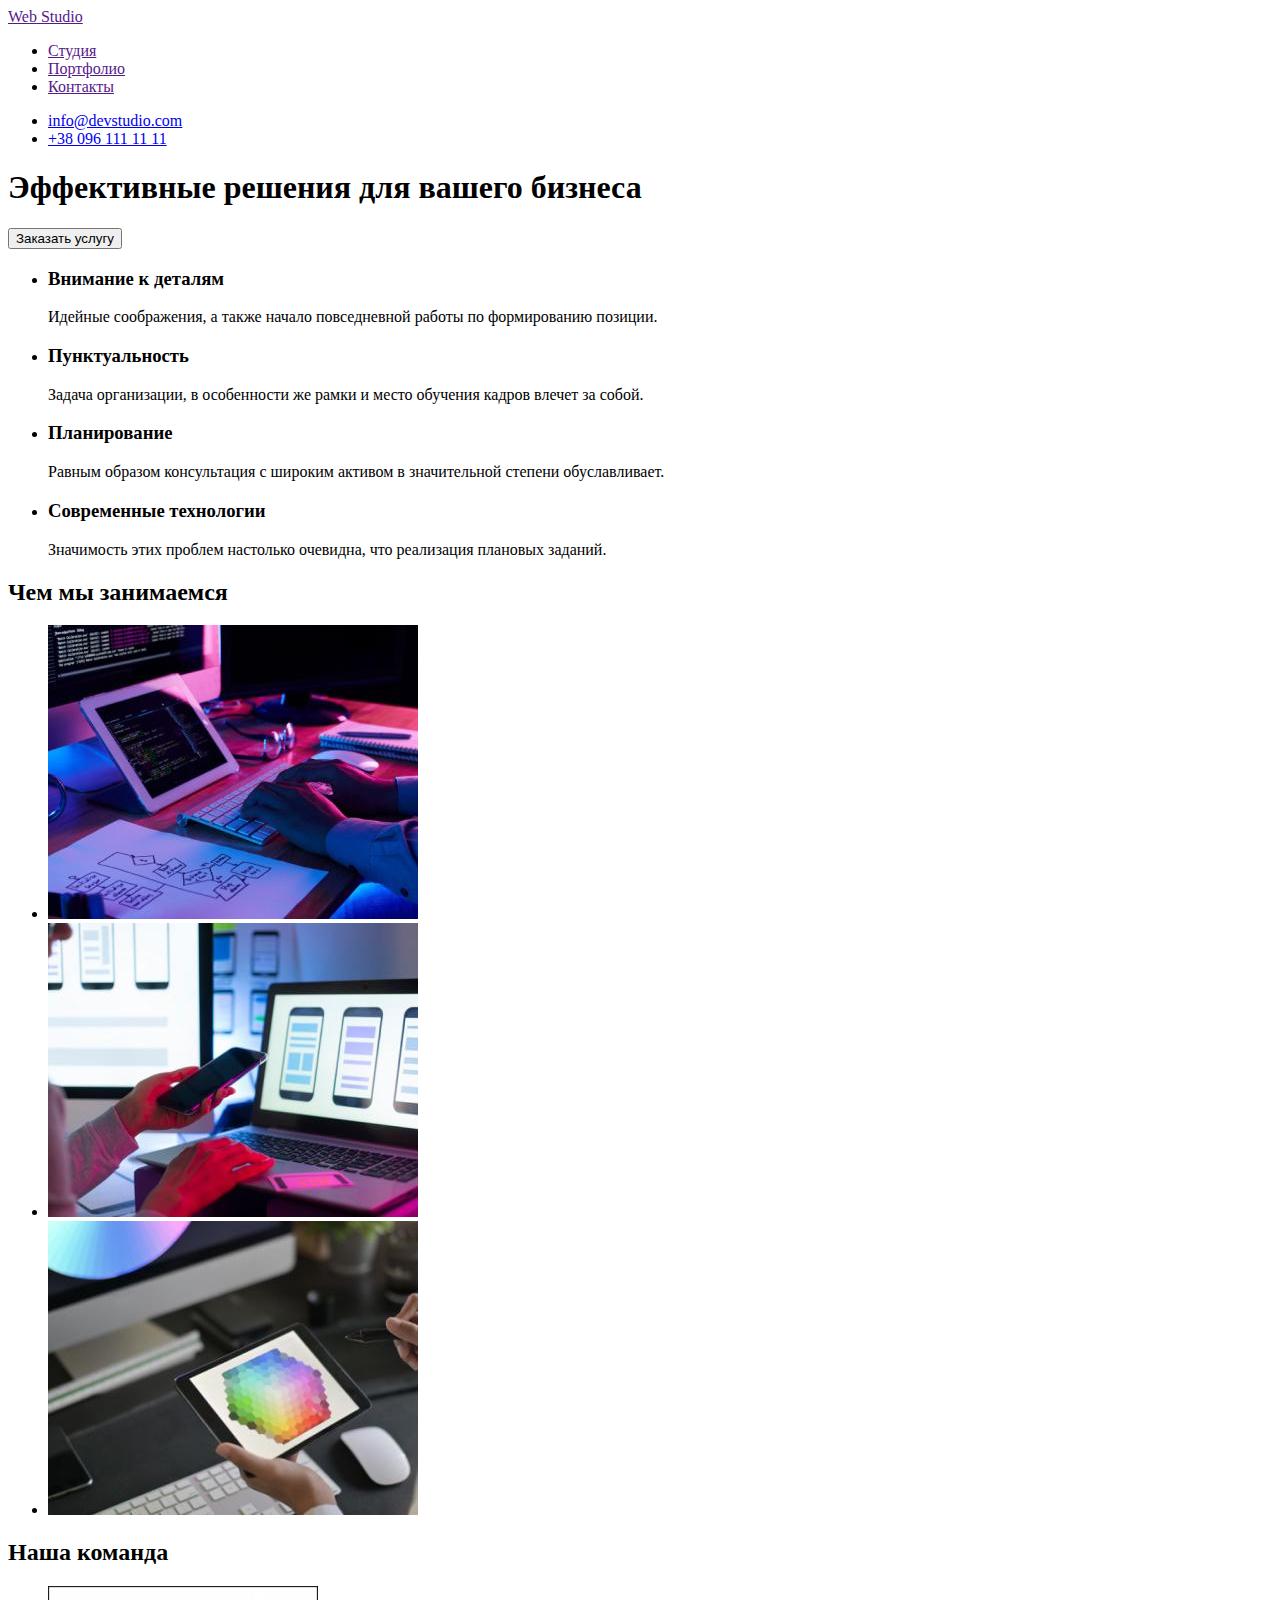
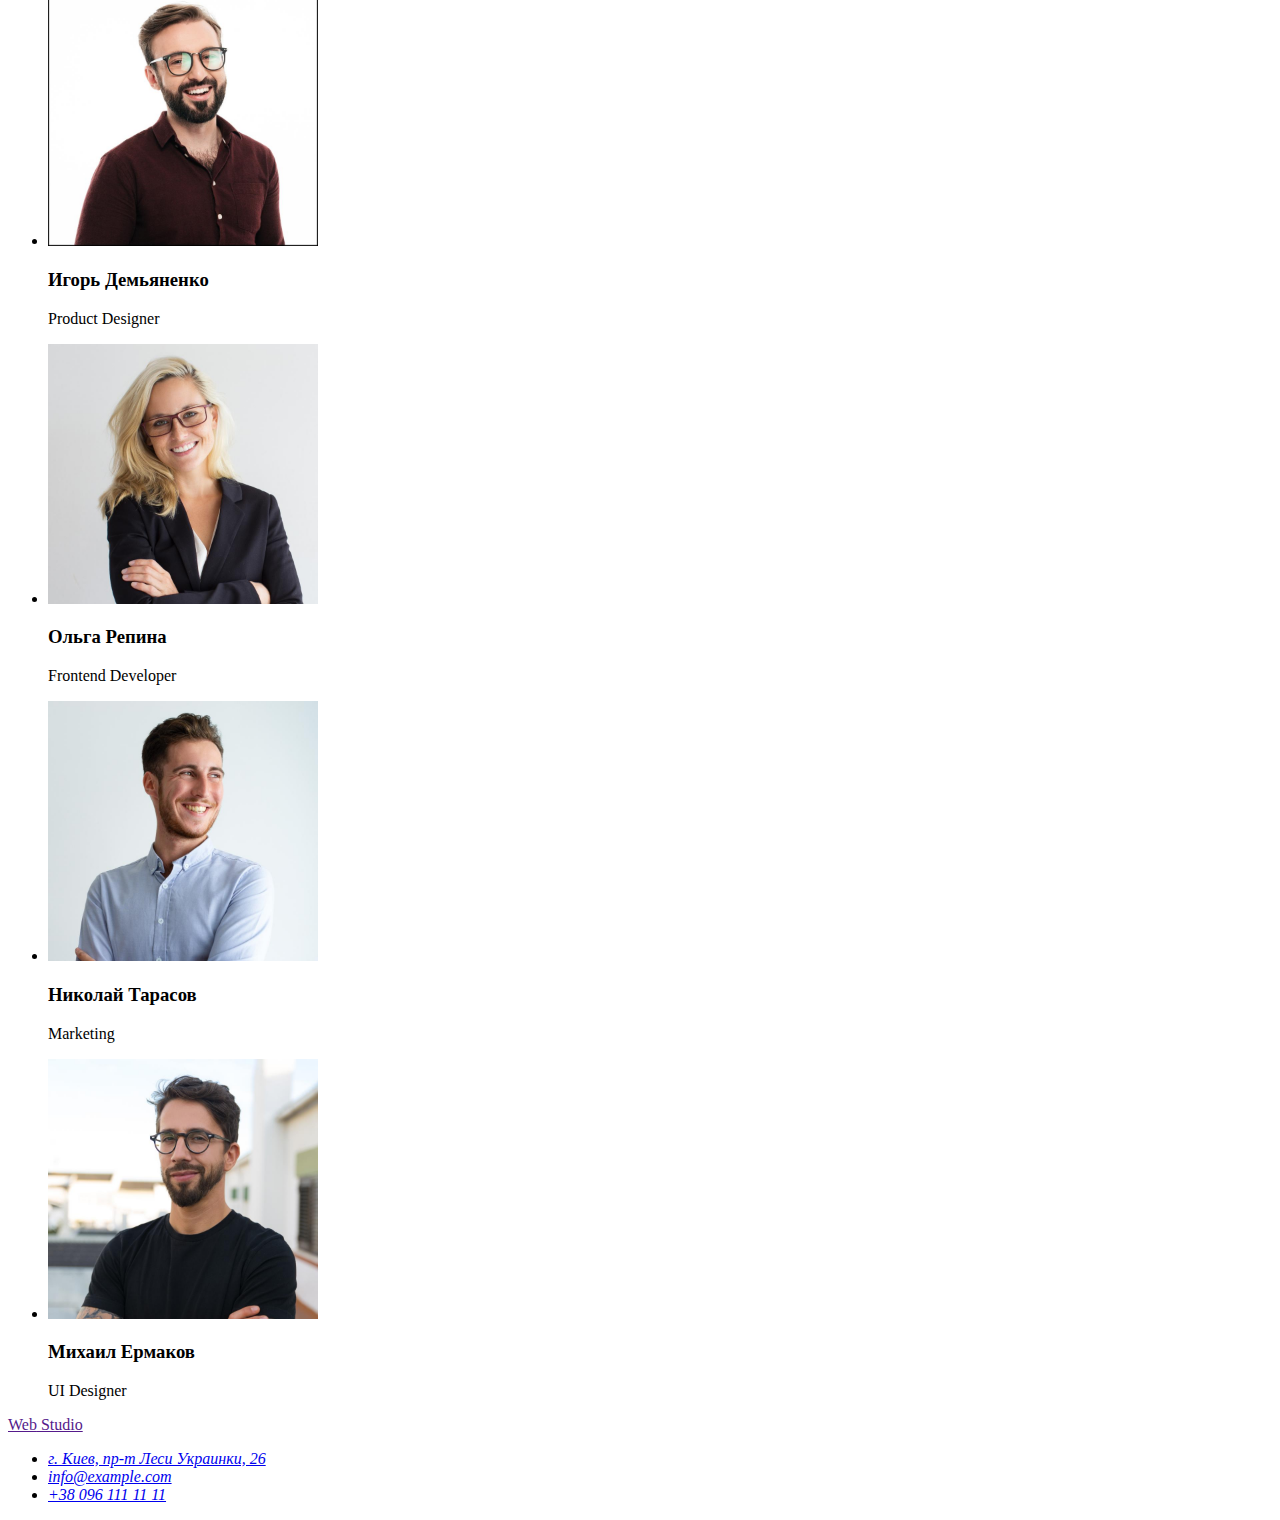
==== index.html @ e8fe3d93 "копирует файлы с goit-markup-hw-01" ====
<!DOCTYPE html>
<html lang="ru">
<head>
    <meta charset="UTF-8">
    <meta http-equiv="X-UA-Compatible" content="IE=edge">
    <meta name="viewport" content="width=device-width, initial-scale=1.0">
    <title>Студия</title>
</head>
<body>
    <header>
        <nav>
             <a href=""><span>Web</span> Studio</a>
                <ul>
                    <li><a href="">Студия</a></li>
                    <li><a href="">Портфолио</a></li>
                    <li><a href="">Контакты</a></li>
                </ul>
        </nav>
        <ul>
            <li><a href="mailto:info@devstudio.com">info@devstudio.com</a></li>
            <li><a href="tel:+380961111111">+38 096 111 11 11</a>
        </ul>
    </header>
    <main>
        <section>
            <h1>Эффективные решения для вашего бизнеса</h1>
            <button type="button">Заказать услугу</button>
        </section>
        <section>
            <h2 hidden>Наши преимущества</h2>
                <ul>
                    <li>
                        <h3>Внимание к деталям</h3>
                        <p>Идейные соображения, а также начало повседневной работы по формированию позиции.</p>
                    </li>
                    <li>
                        <h3>Пунктуальность</h3>
                        <p>Задача организации, в особенности же рамки и место обучения кадров влечет за собой.</p>
                    </li>
                    <li>
                        <h3>Планирование</h3>
                        <p>Равным образом консультация с широким активом в значительной степени обуславливает.</p>
                    </li>
                    <li>
                        <h3>Современные технологии</h3>
                        <p>Значимость этих проблем настолько очевидна, что реализация плановых заданий.</p>
                    </li>
                </ul>
        </section>
        <section>
            <h2>Чем мы занимаемся</h2>
            <ul>
                <li><img src="images/codding.jpg" alt="Пишем код" width="370" height="294"></li>
                <li><img src="images/multiplatforms.jpg" alt="Адаптируем под различные платформы" width="370" height="294"></li>
                <li><img src="images/design.jpg" alt="Делаем дизайн" width="370" height="294"></li>
            </ul>
        </section>   
        <section>
            <h2>Наша команда</h2>
            <ul>
                <li>
                    <img src="images/igor.jpg" alt="Фото Игоря Демьяненко" width="270" height="260">
                    <h3>Игорь Демьяненко</h3>
                    <p>Product Designer</p>
                </li>
                <li>
                    <img src="images/olga.jpg" alt="Фото Ольги Репиной" width="270" height="260">
                    <h3>Ольга Репина</h3>
                    <p>Frontend Developer</p>
                </li><li>
                    <img src="images/nikolai.jpg" alt="Фото Николая Тарасова" width="270" height="260">
                    <h3>Николай Тарасов</h3>
                    <p>Marketing</p>
                </li><li>
                    <img src="images/mihail.jpg" alt="Фото Михаила Ермакова" width="270" height="260">
                    <h3>Михаил Ермаков</h3>
                    <p>UI Designer</p>
                </li>
            </ul>
        </section>
    </main>   
    <footer>
        <a href="">
            <span>Web</span> Studio
        </a>
        <address>
            <ul>
                <li><a href="https://goo.gl/maps/dPyyy7mNsQ9xPULU9" target="_blank" rel="noopener noreferrer">г. Киев, пр-т Леси Украинки, 26</a></li>
                <li><a href="mailto:info@example.com">info@example.com</a></li>
                <li><a href="tel:+380991111111">+38 096 111 11 11</a>
            </ul>
        </address>
    </footer>
</body>
</html>
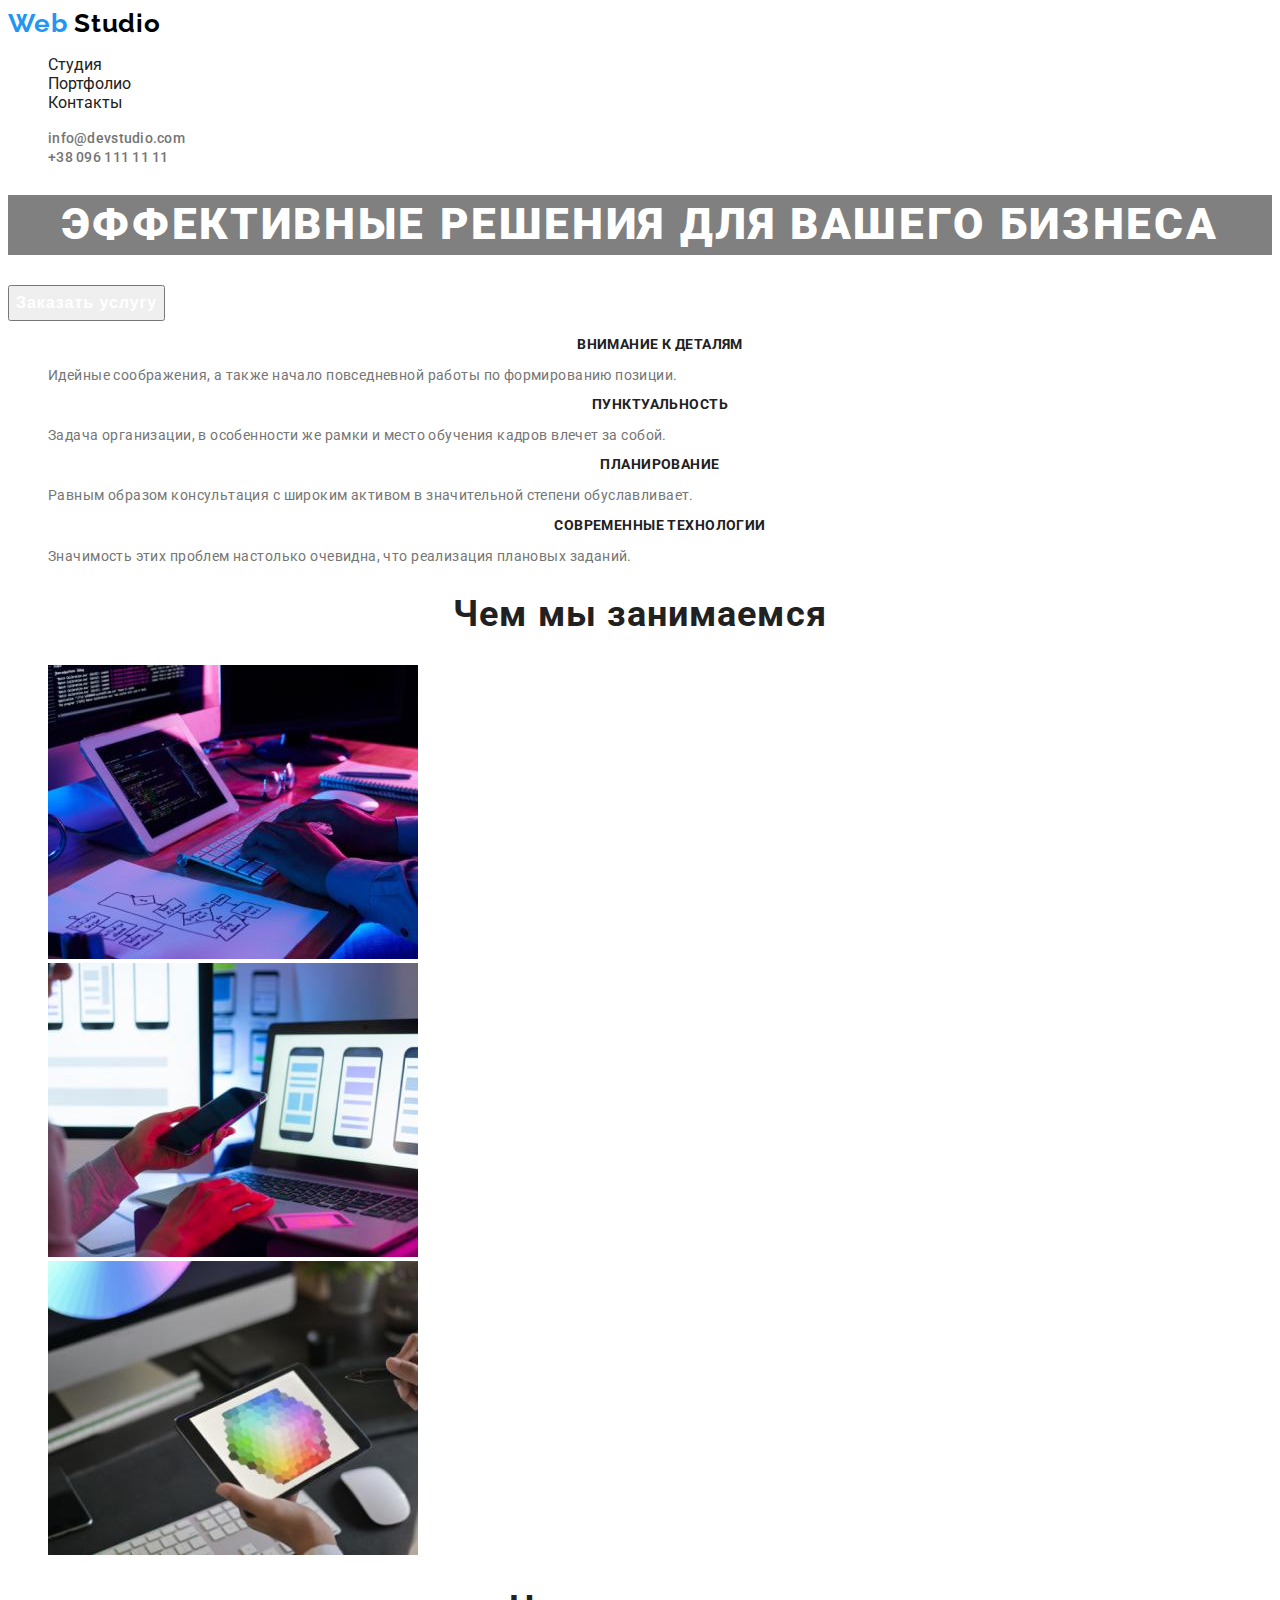
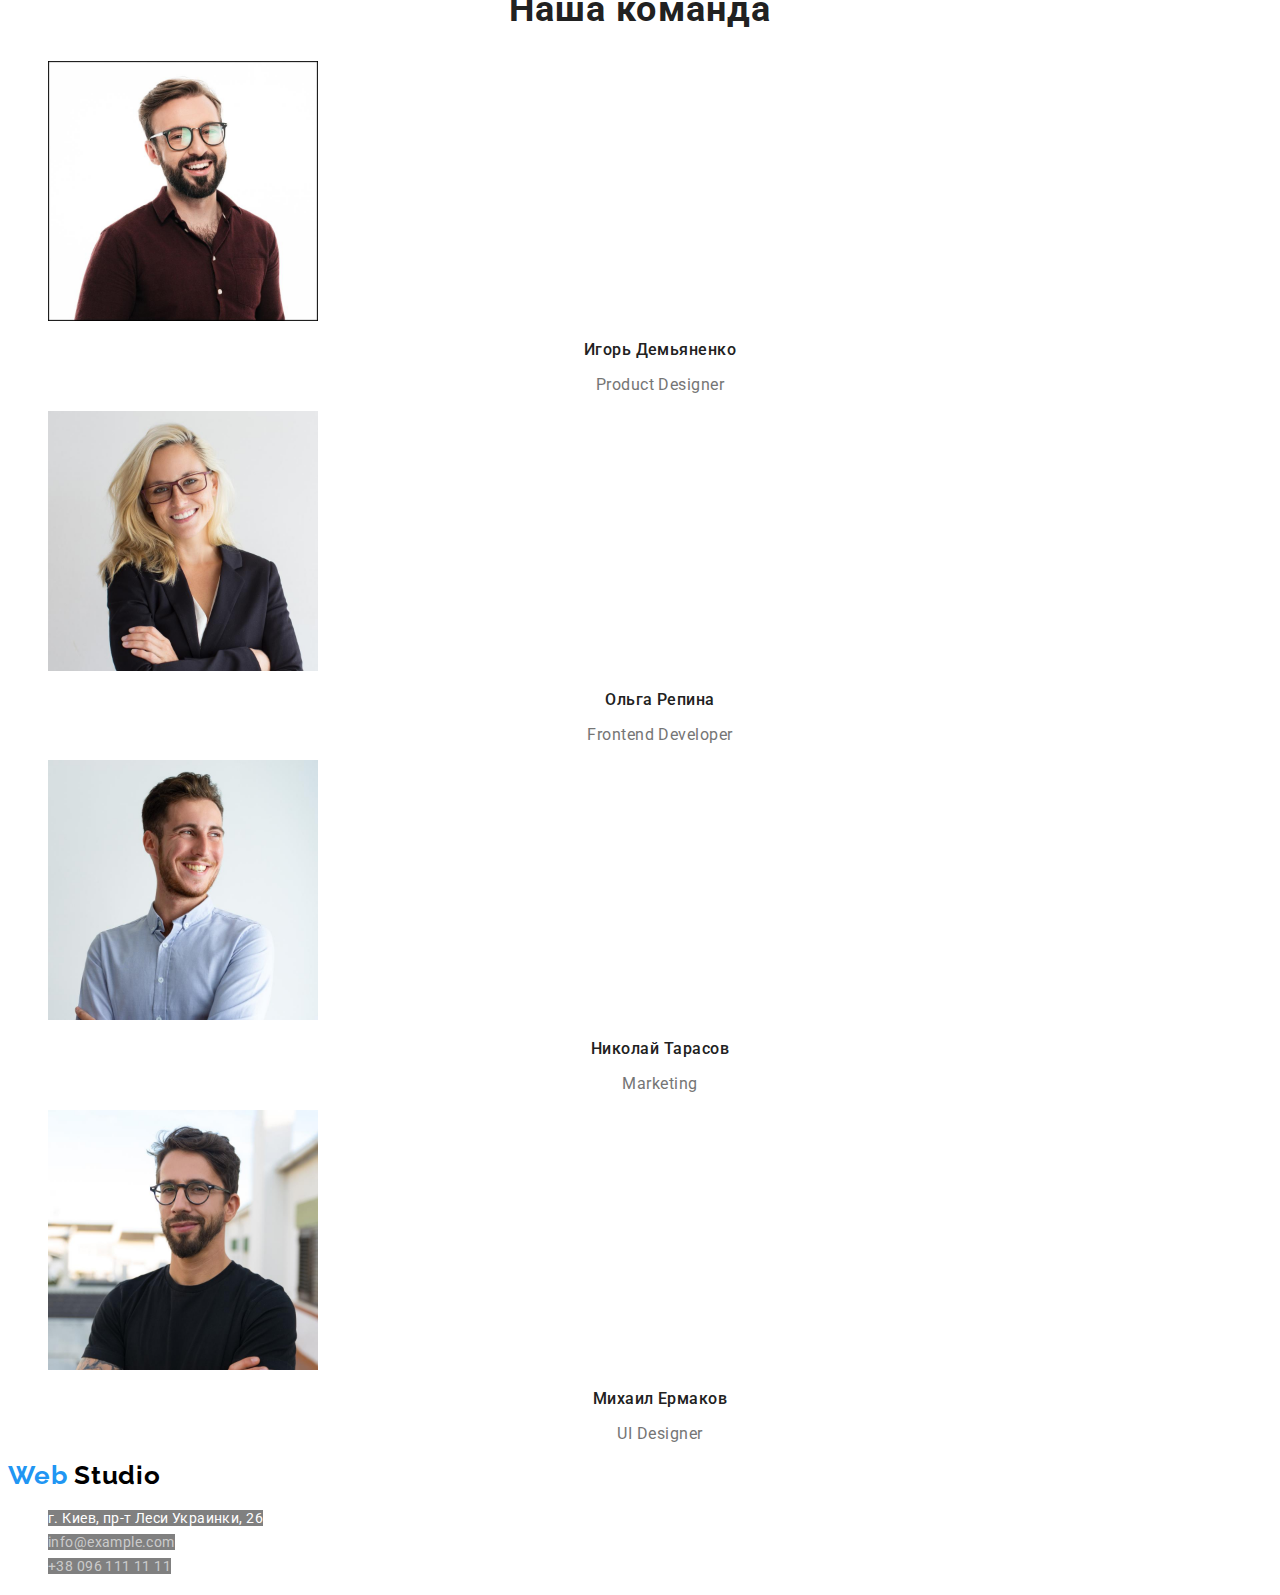
==== commit bebb2ec2: "классы, цвет и стиль шрифта" ====
--- a/index.html
+++ b/index.html
@@ -5,89 +5,95 @@
     <meta http-equiv="X-UA-Compatible" content="IE=edge">
     <meta name="viewport" content="width=device-width, initial-scale=1.0">
     <title>Студия</title>
+   
+    <link rel="preconnect" href="https://fonts.googleapis.com">
+    <link rel="preconnect" href="https://fonts.gstatic.com" crossorigin>
+    <link href="https://fonts.googleapis.com/css2?family=Raleway:wght@700&family=Roboto:wght@400;500;700;900&display=swap"
+        rel="stylesheet">
+    <link rel="stylesheet" href="./css/styles.css" />
 </head>
 <body>
     <header>
         <nav>
-             <a href=""><span>Web</span> Studio</a>
-                <ul>
-                    <li><a href="">Студия</a></li>
-                    <li><a href="">Портфолио</a></li>
-                    <li><a href="">Контакты</a></li>
+             <a href="" lang="en" class="logo link"><span class="logo-effect" >Web</span> Studio</a>
+                <ul class="header-nav list">
+                    <li class="nav-item"><a href=""class="nav-link link">Студия</a></li>
+                    <li class="nav-item"><a href="./portfolio.html"class="nav-link link">Портфолио</a></li>
+                    <li class="nav-item"><a href=""class="nav-link link">Контакты</a></li>
                 </ul>
         </nav>
-        <ul>
-            <li><a href="mailto:info@devstudio.com">info@devstudio.com</a></li>
-            <li><a href="tel:+380961111111">+38 096 111 11 11</a>
+        <ul class="header-contacts list">
+            <li class="contacls-item"><a href="mailto:info@devstudio.com"class=" contacts-link link">info@devstudio.com</a></li>
+            <li class="contacls-item"><a href="tel:+380961111111"class=" contacts-link link">+38 096 111 11 11</a>
         </ul>
     </header>
     <main>
-        <section>
-            <h1>Эффективные решения для вашего бизнеса</h1>
-            <button type="button">Заказать услугу</button>
+        <section class="hero">
+            <h1 class="hero-title">Эффективные решения для вашего бизнеса</h1>
+            <button type="button" class="hero-btn">Заказать услугу</button>
         </section>
-        <section>
-            <h2 hidden>Наши преимущества</h2>
-                <ul>
-                    <li>
-                        <h3>Внимание к деталям</h3>
-                        <p>Идейные соображения, а также начало повседневной работы по формированию позиции.</p>
+        <section class="advantage" >
+            <h2 class="advantage-title visually-hidden">Наши преимущества</h2>
+                <ul class="advantage-list list">
+                    <li class="advantage-item">
+                        <h3 class="advantage-name">Внимание к деталям</h3>
+                        <p class="advantage-text">Идейные соображения, а также начало повседневной работы по формированию позиции.</p>
                     </li>
-                    <li>
-                        <h3>Пунктуальность</h3>
-                        <p>Задача организации, в особенности же рамки и место обучения кадров влечет за собой.</p>
+                    <li class="advantage-item">
+                        <h3 class="advantage-name">Пунктуальность</h3>
+                        <p class="advantage-text">Задача организации, в особенности же рамки и место обучения кадров влечет за собой.</p>
                     </li>
-                    <li>
-                        <h3>Планирование</h3>
-                        <p>Равным образом консультация с широким активом в значительной степени обуславливает.</p>
+                    <li class="advantage-item">
+                        <h3 class="advantage-name">Планирование</h3>
+                        <p class="advantage-text">Равным образом консультация с широким активом в значительной степени обуславливает.</p>
                     </li>
-                    <li>
-                        <h3>Современные технологии</h3>
-                        <p>Значимость этих проблем настолько очевидна, что реализация плановых заданий.</p>
+                    <li class="advantage-item">
+                        <h3 class="advantage-name">Современные технологии</h3>
+                        <p class="advantage-text">Значимость этих проблем настолько очевидна, что реализация плановых заданий.</p>
                     </li>
                 </ul>
         </section>
-        <section>
-            <h2>Чем мы занимаемся</h2>
-            <ul>
-                <li><img src="images/codding.jpg" alt="Пишем код" width="370" height="294"></li>
-                <li><img src="images/multiplatforms.jpg" alt="Адаптируем под различные платформы" width="370" height="294"></li>
-                <li><img src="images/design.jpg" alt="Делаем дизайн" width="370" height="294"></li>
+        <section class="services">
+            <h2 class="services-title titles">Чем мы занимаемся</h2>
+            <ul сlass="services-list">
+                <li class="services-item list"><img src="images/codding.jpg" alt="Пишем код" width="370" height="294" class="services-image"></li>
+                <li class="services-item list"><img src="images/multiplatforms.jpg" alt="Адаптируем под различные платформы" width="370" height="294" class="services-image"></li>
+                <li class="services-item list"><img src="images/design.jpg" alt="Делаем дизайн" width="370" height="294" class="services-image"></li>
             </ul>
         </section>   
-        <section>
-            <h2>Наша команда</h2>
-            <ul>
-                <li>
-                    <img src="images/igor.jpg" alt="Фото Игоря Демьяненко" width="270" height="260">
-                    <h3>Игорь Демьяненко</h3>
-                    <p>Product Designer</p>
+        <section class="team">
+            <h2 class="team-title titles">Наша команда</h2>
+            <ul class="team-list list">
+                <li class="team-item">
+                    <img class="team-photo" src="images/igor.jpg" alt="Фото Игоря Демьяненко" width="270" height="260">
+                    <h3 class="team-name">Игорь Демьяненко</h3>
+                    <p class="team-text">Product Designer</p>
                 </li>
-                <li>
-                    <img src="images/olga.jpg" alt="Фото Ольги Репиной" width="270" height="260">
-                    <h3>Ольга Репина</h3>
-                    <p>Frontend Developer</p>
-                </li><li>
-                    <img src="images/nikolai.jpg" alt="Фото Николая Тарасова" width="270" height="260">
-                    <h3>Николай Тарасов</h3>
-                    <p>Marketing</p>
-                </li><li>
-                    <img src="images/mihail.jpg" alt="Фото Михаила Ермакова" width="270" height="260">
-                    <h3>Михаил Ермаков</h3>
-                    <p>UI Designer</p>
+                <li class="team-item">
+                    <img class="team-photo" src="images/olga.jpg" alt="Фото Ольги Репиной" width="270" height="260">
+                    <h3 class="team-name">Ольга Репина</h3>
+                    <p class="team-text">Frontend Developer</p>
+                </li class="team-item"><li>
+                    <img class="team-photo" src="images/nikolai.jpg" alt="Фото Николая Тарасова" width="270" height="260">
+                    <h3 class="team-name">Николай Тарасов</h3>
+                    <p class="team-text">Marketing</p>
+                </li class="team-item"><li>
+                    <img class="team-photo" src="images/mihail.jpg" alt="Фото Михаила Ермакова" width="270" height="260">
+                    <h3 class="team-name">Михаил Ермаков</h3>
+                    <p class="team-text">UI Designer</p>
                 </li>
             </ul>
         </section>
     </main>   
-    <footer>
-        <a href="">
-            <span>Web</span> Studio
+    <footer class="footer">
+        <a href="" lang="en" class="logo link">
+            <span class="logo-effect">Web</span> Studio
         </a>
-        <address>
-            <ul>
-                <li><a href="https://goo.gl/maps/dPyyy7mNsQ9xPULU9" target="_blank" rel="noopener noreferrer">г. Киев, пр-т Леси Украинки, 26</a></li>
-                <li><a href="mailto:info@example.com">info@example.com</a></li>
-                <li><a href="tel:+380991111111">+38 096 111 11 11</a>
+        <address class="address">
+            <ul class="address-list list">
+                <li class="address-item"><a class="address-map link" href="https://goo.gl/maps/dPyyy7mNsQ9xPULU9" target="_blank" rel="noopener noreferrer">г. Киев, пр-т Леси Украинки, 26</a></li>
+                <li class="address-item"><a class="address-link link" href="mailto:info@example.com">info@example.com</a></li>
+                <li class="address-item"><a class="address-link link" href="tel:+380991111111">+38 096 111 11 11</a>
             </ul>
         </address>
     </footer>
--- a/css/styles.css
+++ b/css/styles.css
@@ -0,0 +1,187 @@
+:root {
+  --primary-logo-color: #000000;
+  --secondary-logo-color: #2196f3;
+  --header-text-color: #212121;
+  --effects-color: #2196f3;
+  --header-contact-color: #757575;
+  --primary-title-color: #ffffff;
+  --header-text-color: #212121;
+  --secondary-title-color: #212121;
+  --button-secondary-color: #ffffff;
+  --button-primary-color: #212121;
+  --text-color: #757575;
+  --footer-text-color: #ffffff;
+  --footer-contact-color: rgba(255, 255, 255, 0.6);
+}
+body {
+  font-family: "Roboto", sans-serif;
+  font-style: normal;
+  font-weight: 400;
+}
+
+.list {
+  list-style: none;
+}
+.link {
+  text-decoration: none;
+}
+.logo {
+  font-family: "Raleway"; sans-serif;
+  font-weight: 700;
+  font-size: 26px;
+  line-height: 1.19;
+  letter-spacing: 0.03em;
+  color: var(--primary-logo-color);
+}
+.logo-effect {
+  color: var(--secondary-logo-color);
+}
+.logo:focus,
+.logo:hover {
+  color: var(--effects-color);
+}
+.nav-list. {
+  font-weight: 500;
+  font-size: 14px;
+  line-height: 1.14;
+  letter-spacing: 0.02em;
+}
+.nav-link {
+  color: var(--header-text-color);
+}
+.nav-link:hover,
+.nav-link:focus {
+  color: var(--effects-color);
+}
+.contacts-link {
+  font-weight: 500;
+  font-size: 14px;
+  line-height: 1.14;
+  letter-spacing: 0.02em;
+  color: var(--header-contact-color);
+}
+.contacts-link:hover,
+.contacts-link:focus {
+  color: var(--effects-color);
+}
+.hero-title {
+  font-weight: 900;
+  font-size: 44px;
+  line-height: 1.36;
+  text-align: center;
+  letter-spacing: 0.06em;
+  text-transform: uppercase;
+  color: var(--primary-title-color);
+  background-color: gray;
+}
+.hero-btn {
+  font-weight: 700;
+  font-size: 16px;
+  line-height: 1.87;
+  text-align: center;
+  letter-spacing: 0.06em;
+  color: var(--button-secondary-color);
+}
+.hero-btn:hover,
+.hero-btn:focus
+{color: var(--effects-color);
+}
+.visually-hidden {
+  position: absolute;
+  white-space: nowrap;
+  width: 1px;
+  height: 1px;
+  overflow: hidden;
+  border: 0;
+  padding: 0;
+  clip: rect(0 0 0 0);
+  clip-path: inset(50%);
+  margin: -1px;
+}
+.advantage-name {
+  font-weight: 700;
+  font-size: 14px;
+  line-height: 1.14;
+  letter-spacing: 0.03em;
+  text-align: center;
+  text-transform: uppercase;
+  color: var(--secondary-title-color);
+}
+.advantage-text {
+  font-size: 14px;
+  line-height: 1.17;
+  letter-spacing: 0.03em;
+  color: var(--text-color);
+}
+.titles {
+  font-weight: 700;
+  font-size: 36px;
+  line-height: 1.16;
+  text-align: center;
+  letter-spacing: 0.03em;
+  color: var(--secondary-title-color);
+}
+.team-name {
+  font-weight: 500;
+  font-size: 16px;
+  line-height: 1.18;
+  text-align: center;
+  letter-spacing: 0.03em;
+  color: var(--secondary-title-color);
+}
+.team-text {
+  font-size: 16px;
+  line-height: 1.18;
+  text-align: center;
+  letter-spacing: 0.03em;
+  color: var(--text-color);
+}
+.address-map {
+  font-style: normal;
+  font-size: 14px;
+  line-height: 1.71;
+  letter-spacing: 0.03em;
+  color: var(--footer-text-color);
+  background-color: gray;
+}
+.address-link {
+  font-style: normal;
+  font-size: 14px;
+  line-height: 1.71;
+  letter-spacing: 0.03em;
+  color: var(--footer-contact-color);
+  background-color: gray;
+}
+.address-map:focus,
+.address-map:hover,
+.address-link:focus,
+.address-link:hover {
+  color: var(--effects-color);
+}
+.filter-btn {
+font-weight: 500;
+font-size: 16px;
+line-height: 1.62;
+text-align: center;
+letter-spacing: 0.03em;
+color: var(--button-primary-color)
+}
+.filter-btn:focus,
+.filter-btn:hover
+{color: var(--effects-color)
+}
+.project-title {
+font-weight: 700;
+font-size: 18px;
+line-height: 2;
+letter-spacing: 0.06em;
+color: var(--secondary-title-color);
+}
+.project-text {
+font-size: 16px;
+line-height: 1.87;
+letter-spacing: 0.03em;
+color: var(--text-color)}
+
+
+
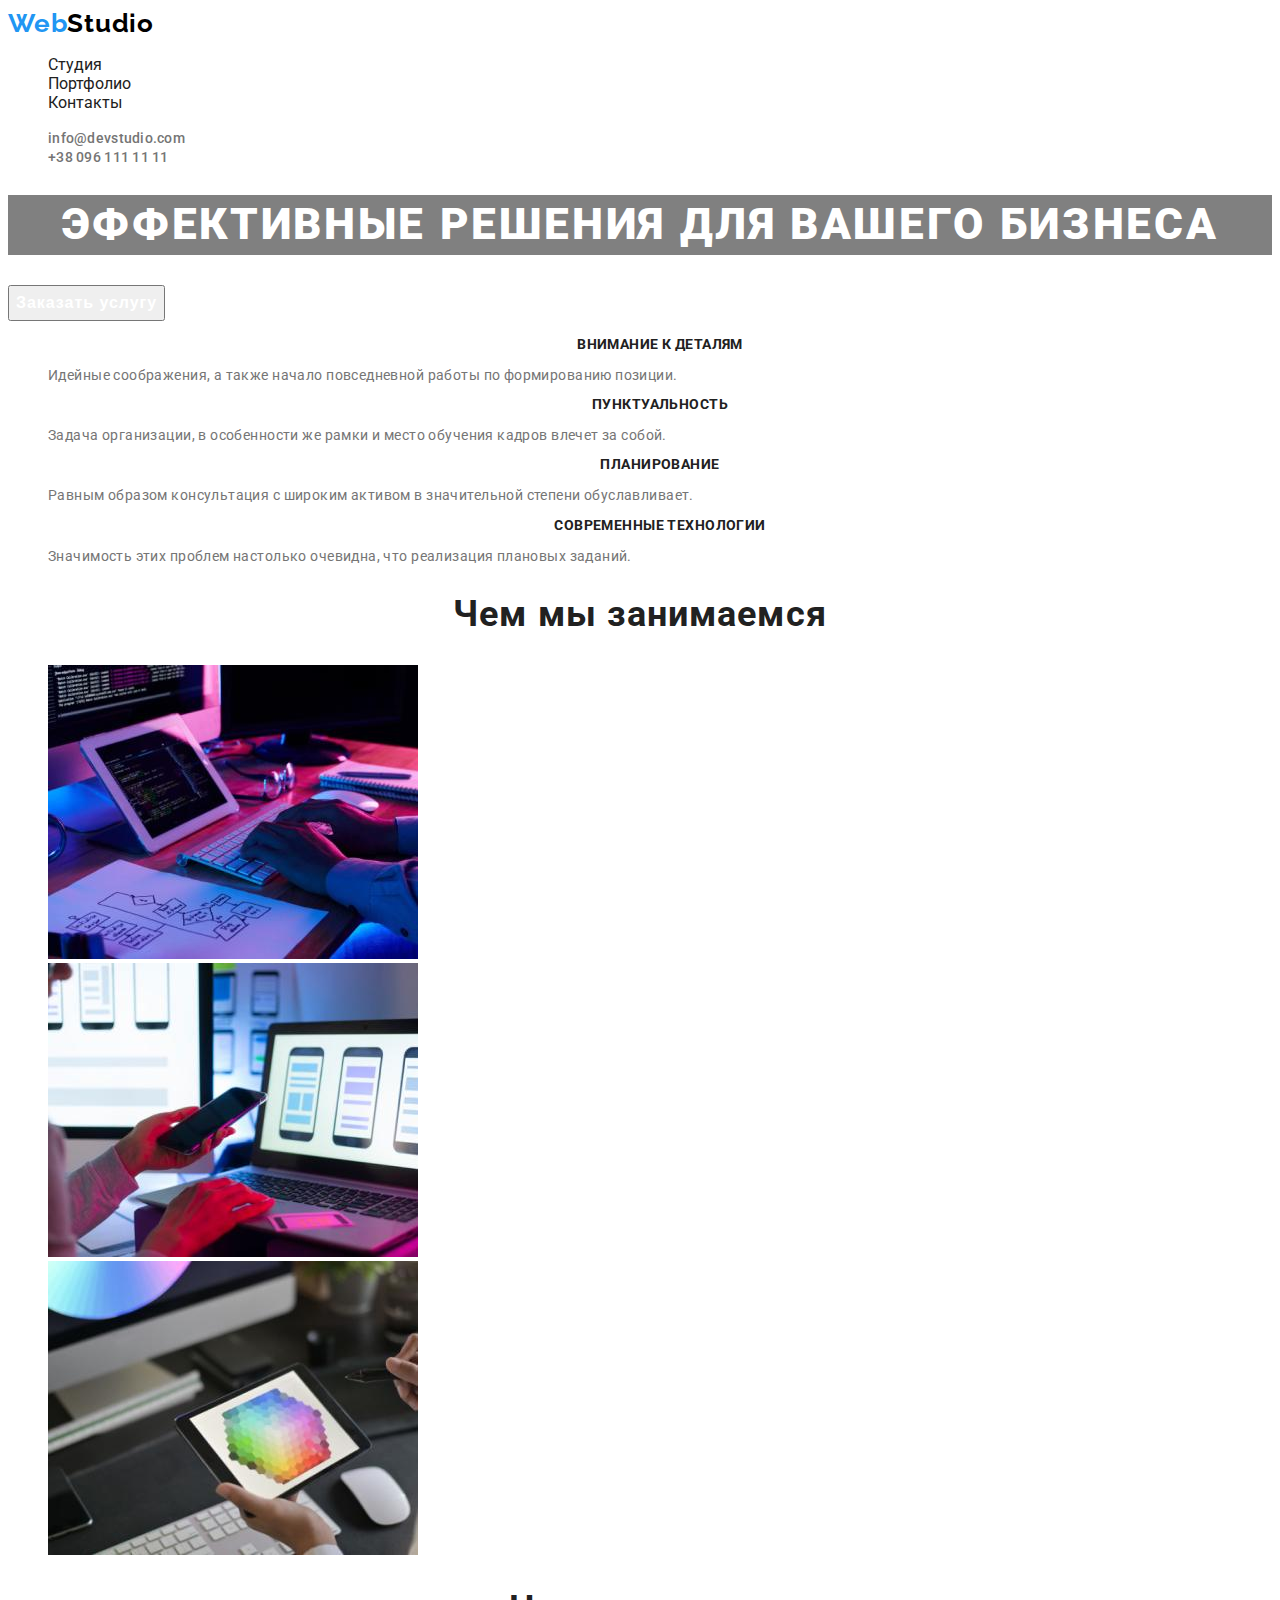
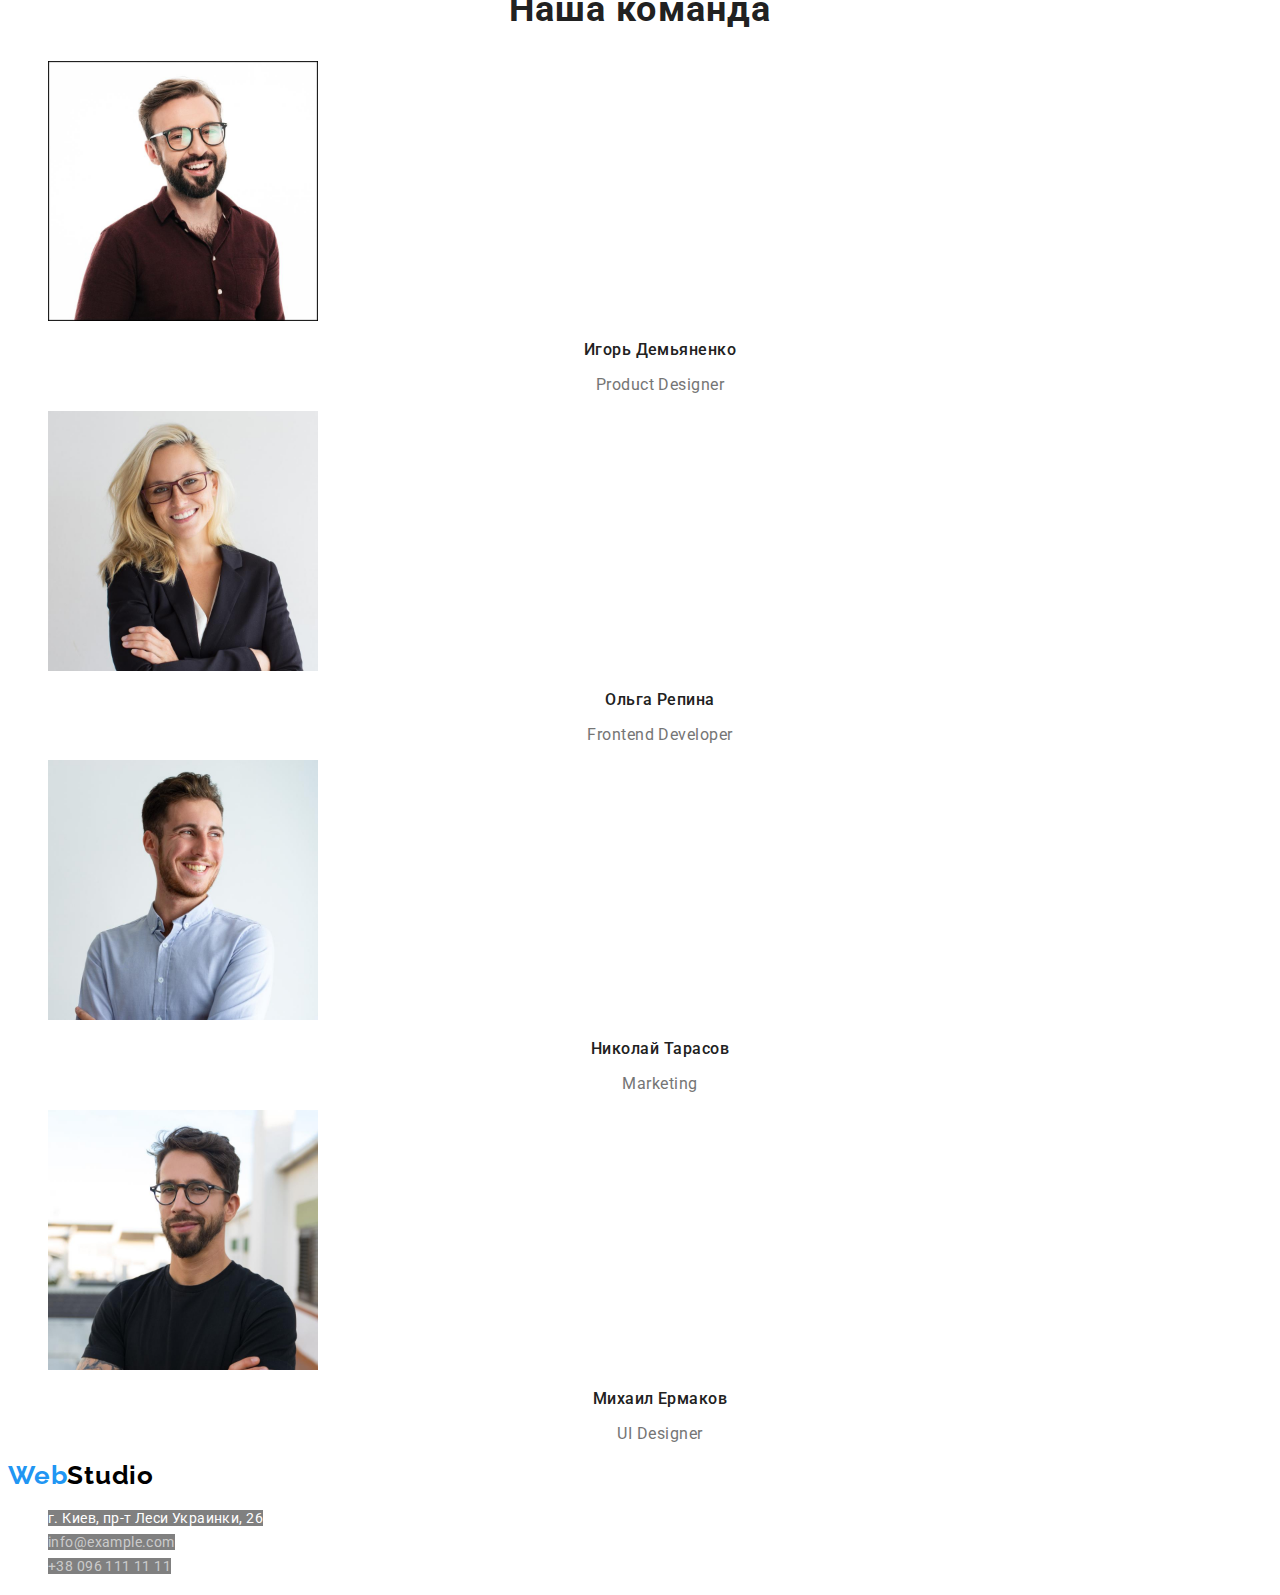
==== commit 3297d8f9: "убирает пробел в лого, добавляет псевдокласс active" ====
--- a/index.html
+++ b/index.html
@@ -15,16 +15,16 @@
 <body>
     <header>
         <nav>
-             <a href="" lang="en" class="logo link"><span class="logo-effect" >Web</span> Studio</a>
+             <a href="" lang="en" class="logo link"><span class="logo-effect" >Web</span>Studio</a>
                 <ul class="header-nav list">
-                    <li class="nav-item"><a href=""class="nav-link link">Студия</a></li>
-                    <li class="nav-item"><a href="./portfolio.html"class="nav-link link">Портфолио</a></li>
-                    <li class="nav-item"><a href=""class="nav-link link">Контакты</a></li>
+                    <li class="nav-item"><a href="" class="nav-link link active">Студия</a></li>
+                    <li class="nav-item"><a href="./portfolio.html" class="nav-link link">Портфолио</a></li>
+                    <li class="nav-item"><a href="" class="nav-link link">Контакты</a></li>
                 </ul>
         </nav>
         <ul class="header-contacts list">
-            <li class="contacls-item"><a href="mailto:info@devstudio.com"class=" contacts-link link">info@devstudio.com</a></li>
-            <li class="contacls-item"><a href="tel:+380961111111"class=" contacts-link link">+38 096 111 11 11</a>
+            <li class="contacls-item"><a href="mailto:info@devstudio.com" class=" contacts-link link">info@devstudio.com</a></li>
+            <li class="contacls-item"><a href="tel:+380961111111" class=" contacts-link link">+38 096 111 11 11</a>
         </ul>
     </header>
     <main>
@@ -55,7 +55,7 @@
         </section>
         <section class="services">
             <h2 class="services-title titles">Чем мы занимаемся</h2>
-            <ul сlass="services-list">
+            <ul>
                 <li class="services-item list"><img src="images/codding.jpg" alt="Пишем код" width="370" height="294" class="services-image"></li>
                 <li class="services-item list"><img src="images/multiplatforms.jpg" alt="Адаптируем под различные платформы" width="370" height="294" class="services-image"></li>
                 <li class="services-item list"><img src="images/design.jpg" alt="Делаем дизайн" width="370" height="294" class="services-image"></li>
@@ -73,11 +73,13 @@
                     <img class="team-photo" src="images/olga.jpg" alt="Фото Ольги Репиной" width="270" height="260">
                     <h3 class="team-name">Ольга Репина</h3>
                     <p class="team-text">Frontend Developer</p>
-                </li class="team-item"><li>
+                    </li>
+                <li class="team-item">
                     <img class="team-photo" src="images/nikolai.jpg" alt="Фото Николая Тарасова" width="270" height="260">
                     <h3 class="team-name">Николай Тарасов</h3>
                     <p class="team-text">Marketing</p>
-                </li class="team-item"><li>
+                    </li>
+                <li class="team-item">
                     <img class="team-photo" src="images/mihail.jpg" alt="Фото Михаила Ермакова" width="270" height="260">
                     <h3 class="team-name">Михаил Ермаков</h3>
                     <p class="team-text">UI Designer</p>
@@ -87,7 +89,7 @@
     </main>   
     <footer class="footer">
         <a href="" lang="en" class="logo link">
-            <span class="logo-effect">Web</span> Studio
+            <span class="logo-effect">Web</span>Studio
         </a>
         <address class="address">
             <ul class="address-list list">
--- a/css/styles.css
+++ b/css/styles.css
@@ -1,4 +1,5 @@
 :root {
+  --primary-page-color: #757575
   --primary-logo-color: #000000;
   --secondary-logo-color: #2196f3;
   --header-text-color: #212121;
@@ -15,8 +16,7 @@
 }
 body {
   font-family: "Roboto", sans-serif;
-  font-style: normal;
-  font-weight: 400;
+  color: var(--primary-page-color)
 }
 
 .list {
@@ -26,7 +26,7 @@
   text-decoration: none;
 }
 .logo {
-  font-family: "Raleway"; sans-serif;
+  font-family: "Raleway";
   font-weight: 700;
   font-size: 26px;
   line-height: 1.19;
@@ -40,7 +40,7 @@
 .logo:hover {
   color: var(--effects-color);
 }
-.nav-list. {
+.nav-list {
   font-weight: 500;
   font-size: 14px;
   line-height: 1.14;
@@ -85,6 +85,9 @@
 .hero-btn:hover,
 .hero-btn:focus
 {color: var(--effects-color);
+}
+.hero-btn {
+  cursor: pointer;
 }
 .visually-hidden {
   position: absolute;
@@ -170,6 +173,9 @@
 .filter-btn:hover
 {color: var(--effects-color)
 }
+.filter-btn {
+  cursor: pointer;
+}
 .project-title {
 font-weight: 700;
 font-size: 18px;
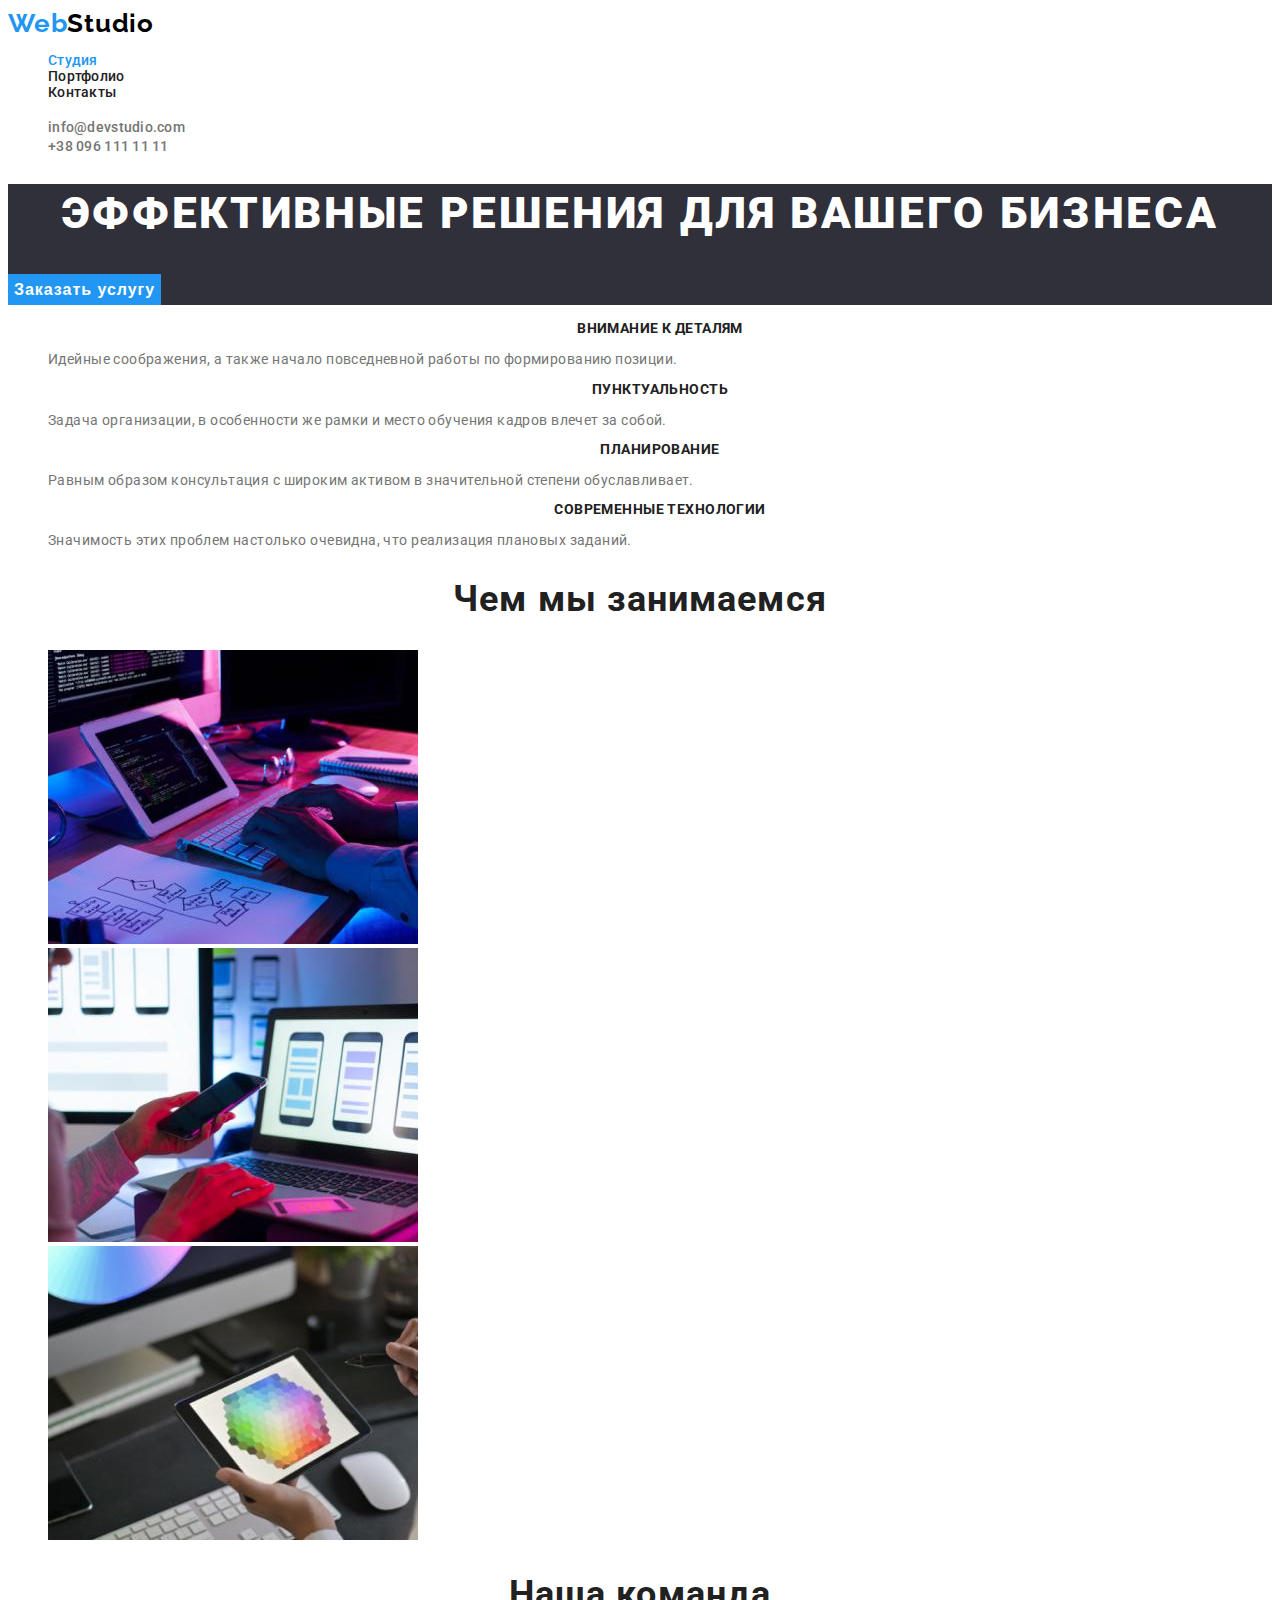
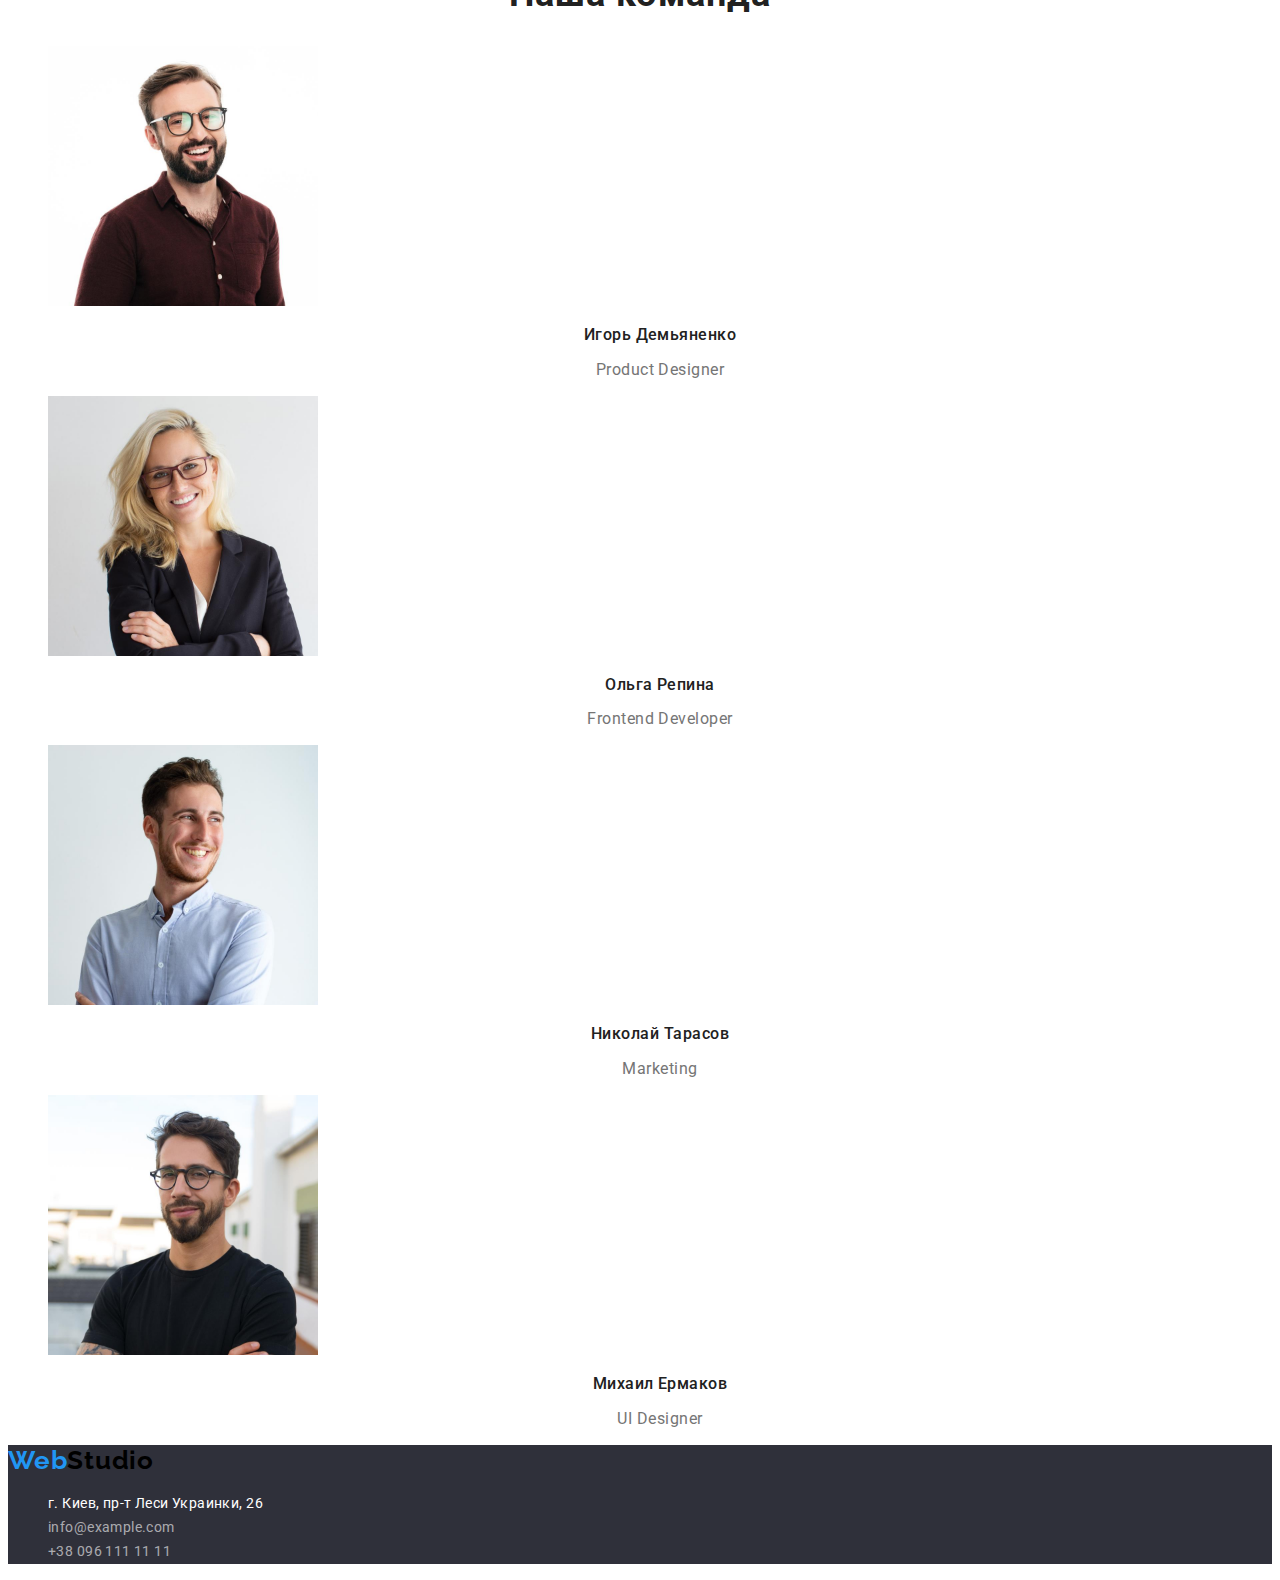
==== commit 31829980: "добавился normalize" ====
--- a/index.html
+++ b/index.html
@@ -10,6 +10,9 @@
     <link rel="preconnect" href="https://fonts.gstatic.com" crossorigin>
     <link href="https://fonts.googleapis.com/css2?family=Raleway:wght@700&family=Roboto:wght@400;500;700;900&display=swap"
         rel="stylesheet">
+        <link rel="stylesheet" href="https://cdnjs.cloudflare.com/ajax/libs/modern-normalize/1.1.0/modern-normalize.min.css"
+            integrity="sha512-wpPYUAdjBVSE4KJnH1VR1HeZfpl1ub8YT/NKx4PuQ5NmX2tKuGu6U/JRp5y+Y8XG2tV+wKQpNHVUX03MfMFn9Q=="
+            crossorigin="anonymous" referrerpolicy="no-referrer" />
     <link rel="stylesheet" href="./css/styles.css" />
 </head>
 <body>
--- a/css/styles.css
+++ b/css/styles.css
@@ -13,6 +13,7 @@
   --text-color: #757575;
   --footer-text-color: #ffffff;
   --footer-contact-color: rgba(255, 255, 255, 0.6);
+  --emphasis-background-color: #2F303A;
 }
 body {
   font-family: "Roboto", sans-serif;
@@ -25,6 +26,8 @@
 .link {
   text-decoration: none;
 }
+
+
 .logo {
   font-family: "Raleway";
   font-weight: 700;
@@ -36,11 +39,7 @@
 .logo-effect {
   color: var(--secondary-logo-color);
 }
-.logo:focus,
-.logo:hover {
-  color: var(--effects-color);
-}
-.nav-list {
+.header-nav {
   font-weight: 500;
   font-size: 14px;
   line-height: 1.14;
@@ -53,6 +52,8 @@
 .nav-link:focus {
   color: var(--effects-color);
 }
+.active {color: var(--effects-color);}
+
 .contacts-link {
   font-weight: 500;
   font-size: 14px;
@@ -64,6 +65,7 @@
 .contacts-link:focus {
   color: var(--effects-color);
 }
+.hero {background-color: var(--emphasis-background-color);}
 .hero-title {
   font-weight: 900;
   font-size: 44px;
@@ -72,7 +74,6 @@
   letter-spacing: 0.06em;
   text-transform: uppercase;
   color: var(--primary-title-color);
-  background-color: gray;
 }
 .hero-btn {
   font-weight: 700;
@@ -81,10 +82,12 @@
   text-align: center;
   letter-spacing: 0.06em;
   color: var(--button-secondary-color);
+  background-color: var(--effects-color);
+  border: 0;
 }
 .hero-btn:hover,
 .hero-btn:focus
-{color: var(--effects-color);
+{color: var(--button-primary-color);
 }
 .hero-btn {
   cursor: pointer;
@@ -139,13 +142,13 @@
   letter-spacing: 0.03em;
   color: var(--text-color);
 }
+.footer {background-color: var(--emphasis-background-color);}
 .address-map {
   font-style: normal;
   font-size: 14px;
   line-height: 1.71;
   letter-spacing: 0.03em;
   color: var(--footer-text-color);
-  background-color: gray;
 }
 .address-link {
   font-style: normal;
@@ -153,7 +156,6 @@
   line-height: 1.71;
   letter-spacing: 0.03em;
   color: var(--footer-contact-color);
-  background-color: gray;
 }
 .address-map:focus,
 .address-map:hover,
@@ -162,16 +164,19 @@
   color: var(--effects-color);
 }
 .filter-btn {
+  font-family: inherit;
 font-weight: 500;
 font-size: 16px;
 line-height: 1.62;
 text-align: center;
 letter-spacing: 0.03em;
-color: var(--button-primary-color)
+color: var(--button-primary-color);
+border: 0;
 }
 .filter-btn:focus,
 .filter-btn:hover
-{color: var(--effects-color)
+{color: var(--button-secondary-color);
+  background-color: var(--effects-color);
 }
 .filter-btn {
   cursor: pointer;
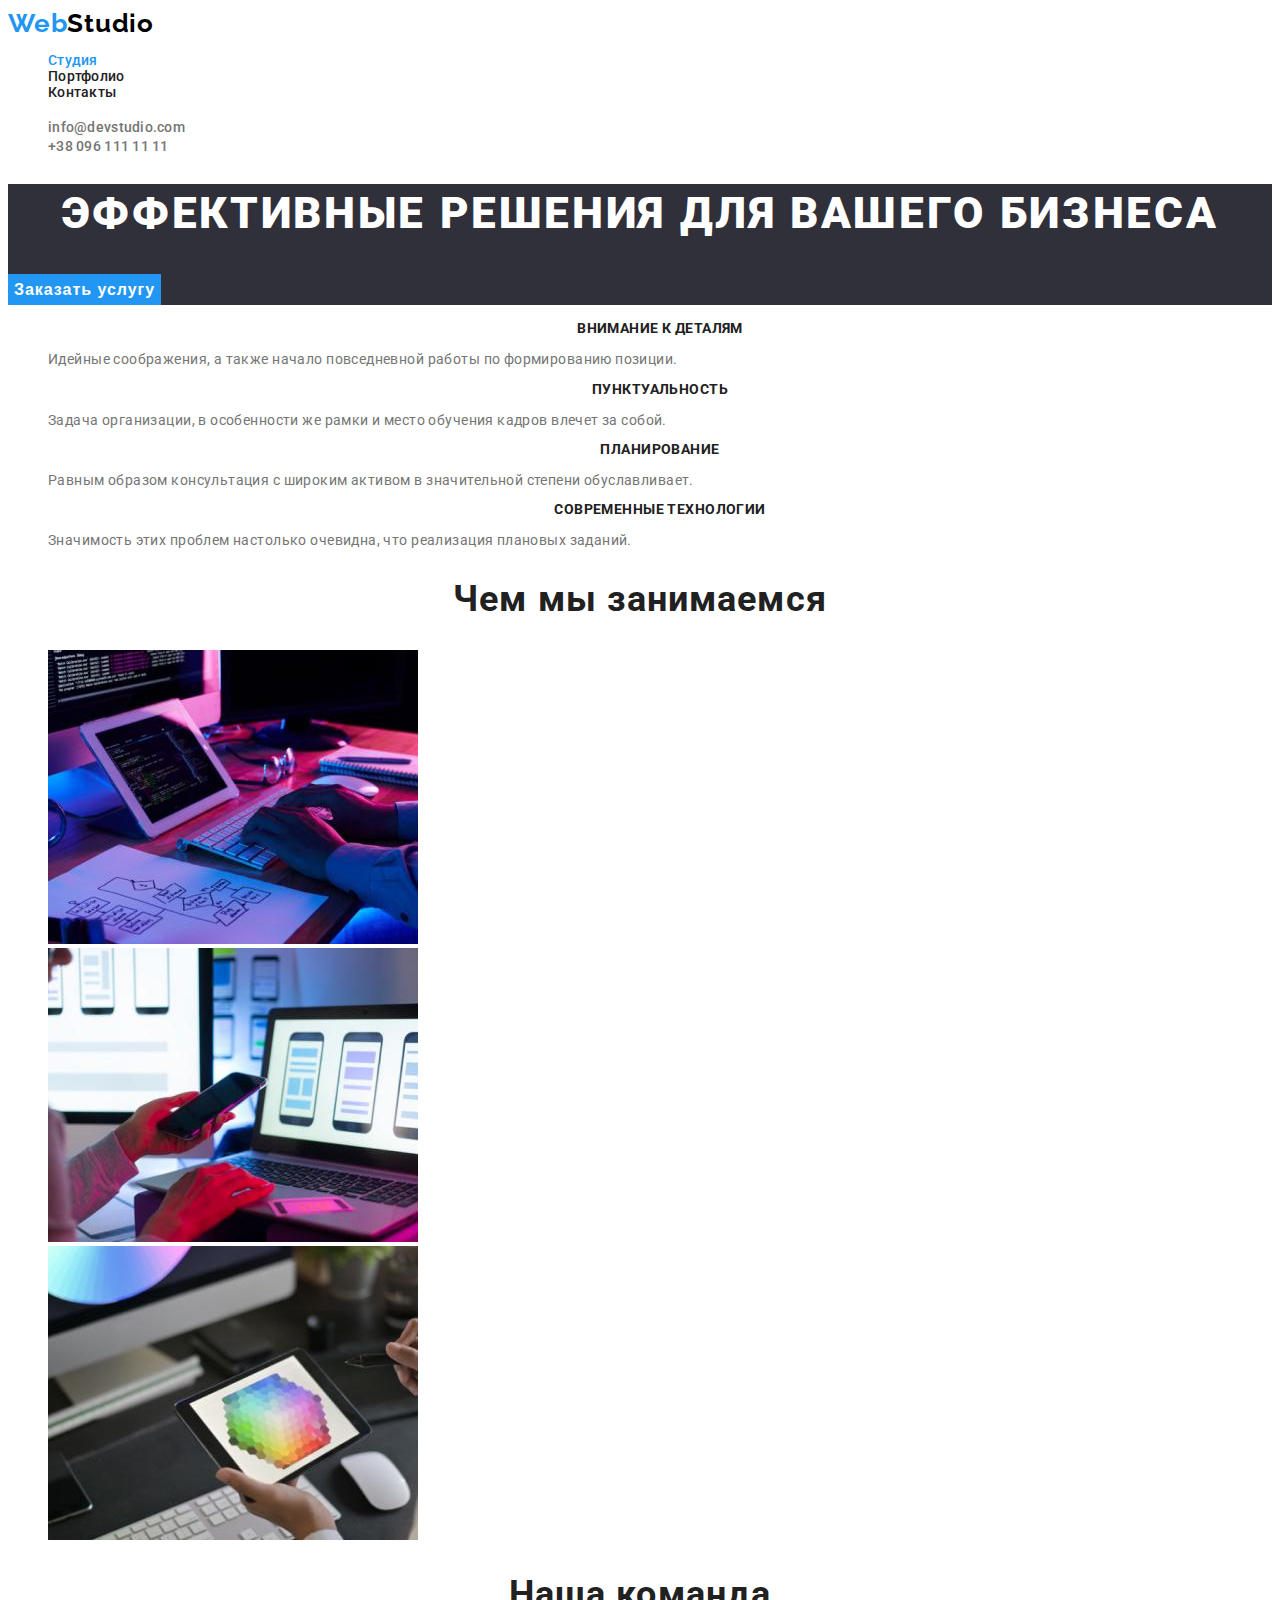
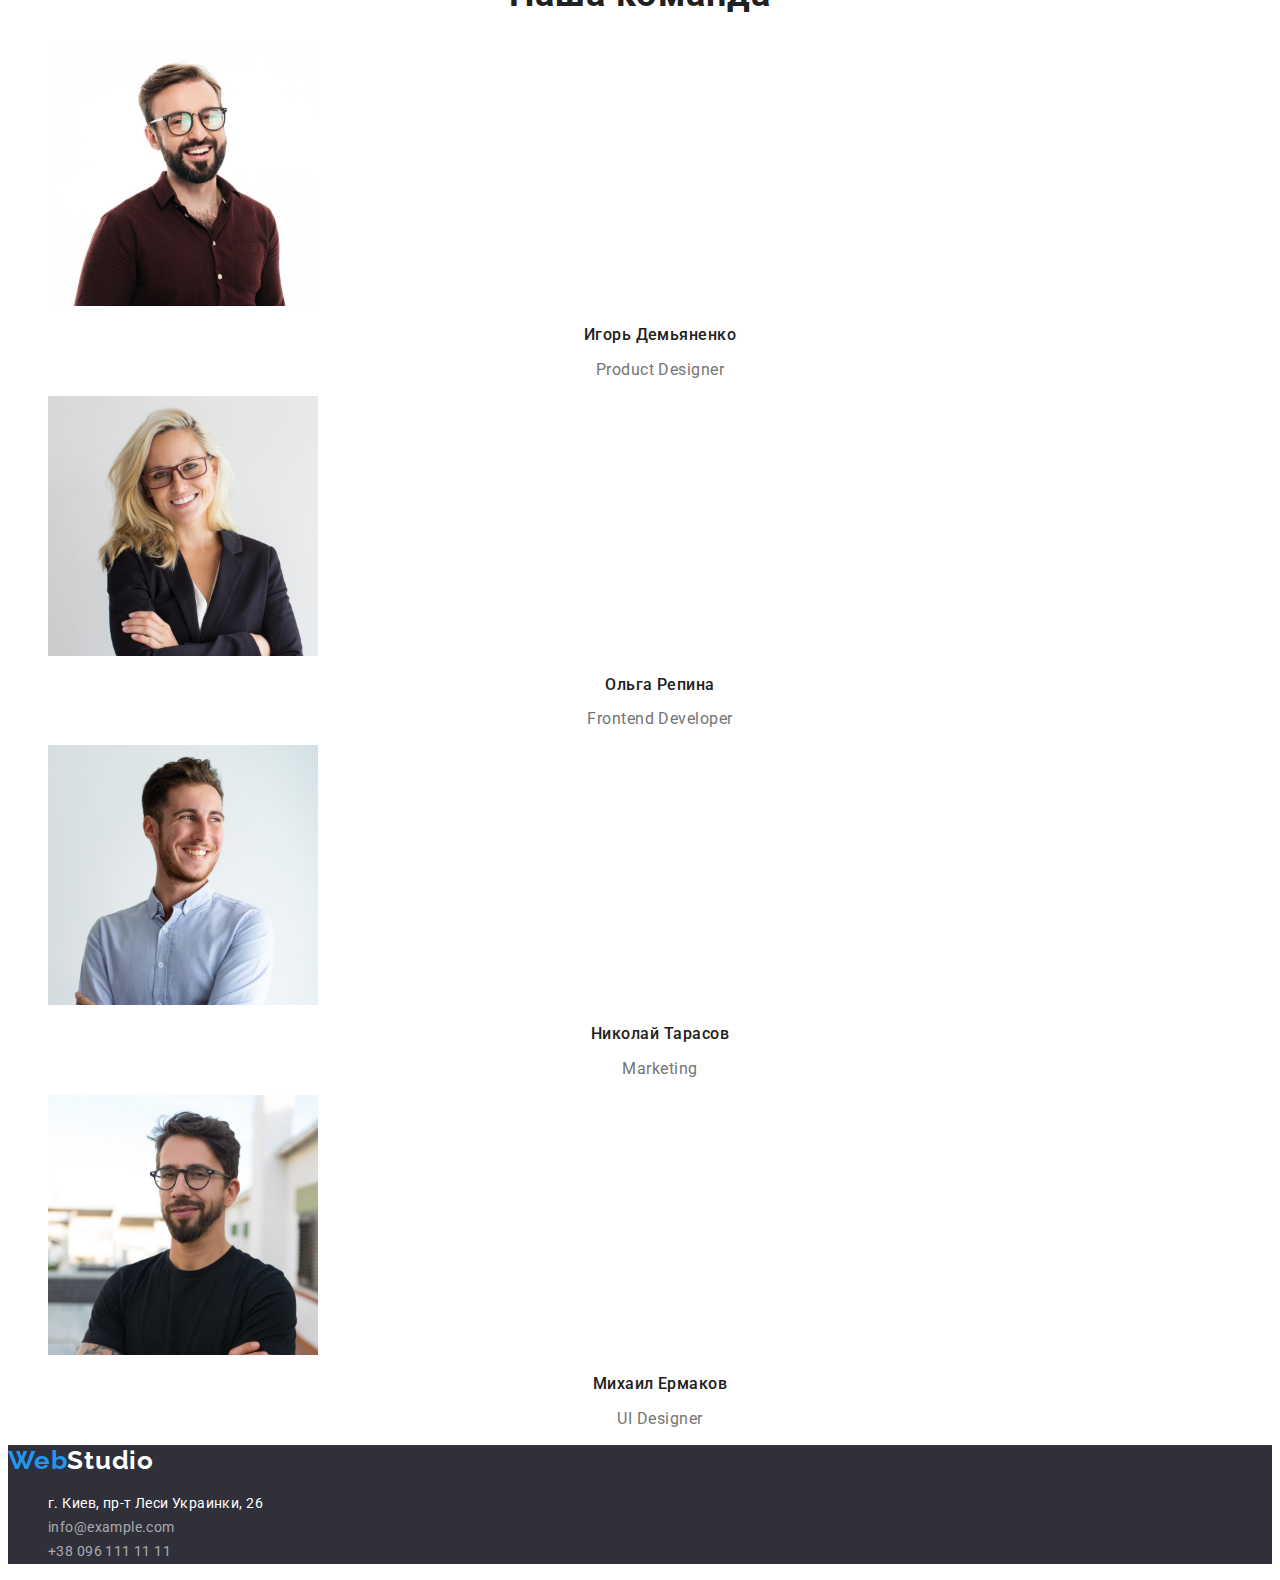
==== commit e1b02b36: "изменяет цвет лого в футере" ====
--- a/index.html
+++ b/index.html
@@ -18,7 +18,7 @@
 <body>
     <header>
         <nav>
-             <a href="" lang="en" class="logo link"><span class="logo-effect" >Web</span>Studio</a>
+             <a href="" lang="en" class="header-logo link"><span class="logo-effect" >Web</span>Studio</a>
                 <ul class="header-nav list">
                     <li class="nav-item"><a href="" class="nav-link link active">Студия</a></li>
                     <li class="nav-item"><a href="./portfolio.html" class="nav-link link">Портфолио</a></li>
@@ -91,7 +91,7 @@
         </section>
     </main>   
     <footer class="footer">
-        <a href="" lang="en" class="logo link">
+        <a href="" lang="en" class="footer-logo link">
             <span class="logo-effect">Web</span>Studio
         </a>
         <address class="address">
--- a/css/styles.css
+++ b/css/styles.css
@@ -1,7 +1,7 @@
 :root {
   --primary-page-color: #757575
   --primary-logo-color: #000000;
-  --secondary-logo-color: #2196f3;
+  --secondary-logo-color: #ffffff;
   --header-text-color: #212121;
   --effects-color: #2196f3;
   --header-contact-color: #757575;
@@ -28,7 +28,7 @@
 }
 
 
-.logo {
+.header-logo {
   font-family: "Raleway";
   font-weight: 700;
   font-size: 26px;
@@ -37,7 +37,8 @@
   color: var(--primary-logo-color);
 }
 .logo-effect {
-  color: var(--secondary-logo-color);
+  color: var(--effects-color);
+
 }
 .header-nav {
   font-weight: 500;
@@ -142,6 +143,19 @@
   letter-spacing: 0.03em;
   color: var(--text-color);
 }
+.footer-logo  
+{font-family: "Raleway";
+  font-weight: 700;
+  font-size: 26px;
+  line-height: 1.19;
+  letter-spacing: 0.03em;
+  color: var(--secondary-logo-color);
+}
+.logo-effect {
+  color: var(--effects-color);
+
+}
+
 .footer {background-color: var(--emphasis-background-color);}
 .address-map {
   font-style: normal;
